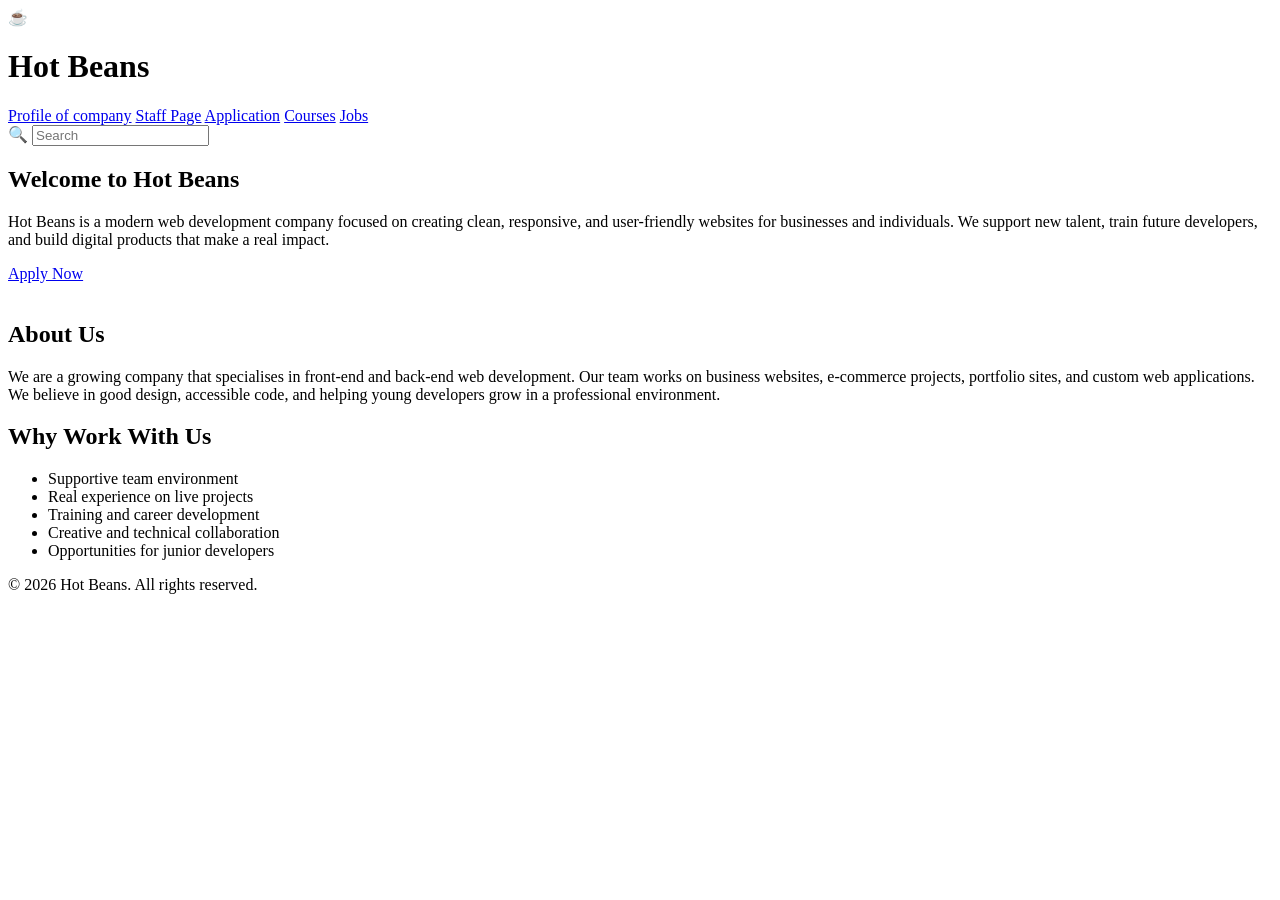
==== index.html @ 474fffbf "Rename Index.Html to index.html" ====
<!DOCTYPE html>
<html lang="en">
<head>
  <meta charset="UTF-8">
  <meta name="viewport" content="width=device-width, initial-scale=1.0">
  <title>Hot Beans | Company Profile</title>
  <link rel="stylesheet" href="style.css">
</head>
<body>

  <header>
    <div class="top-bar">
      <div class="logo">
        <div class="logo-icon">☕</div>
        <h1>Hot Beans</h1>
      </div>

      <div class="nav-row">
        <nav>
          <a href="index.html" class="active">Profile of company</a>
          <a href="staff.html">Staff Page</a>
          <a href="application.html">Application</a>
          <a href="courses.html">Courses</a>
          <a href="jobs.html">Jobs</a>
        </nav>

        <div class="search-box">
          <span>🔍</span>
          <input type="text" placeholder="Search">
        </div>
      </div>
    </div>
  </header>

  <main>
    <section class="card hero-card">
      <h2>Welcome to Hot Beans</h2>
      <p>
        Hot Beans is a modern web development company focused on creating clean,
        responsive, and user-friendly websites for businesses and individuals.
        We support new talent, train future developers, and build digital products
        that make a real impact.
      </p>
      <a class="btn" href="application.html">Apply Now</a>
    </section>

    <br>

    <section class="two-column">
      <div class="card">
        <h2 class="section-title">About Us</h2>
        <p class="small-text">
          We are a growing company that specialises in front-end and back-end web
          development. Our team works on business websites, e-commerce projects,
          portfolio sites, and custom web applications. We believe in good design,
          accessible code, and helping young developers grow in a professional
          environment.
        </p>
      </div>

      <div class="card">
        <h2 class="section-title">Why Work With Us</h2>
        <ul class="info-list">
          <li>Supportive team environment</li>
          <li>Real experience on live projects</li>
          <li>Training and career development</li>
          <li>Creative and technical collaboration</li>
          <li>Opportunities for junior developers</li>
        </ul>
      </div>
    </section>
  </main>

  <footer>
    <p>&copy; 2026 Hot Beans. All rights reserved.</p>
  </footer>

</body>
</html>
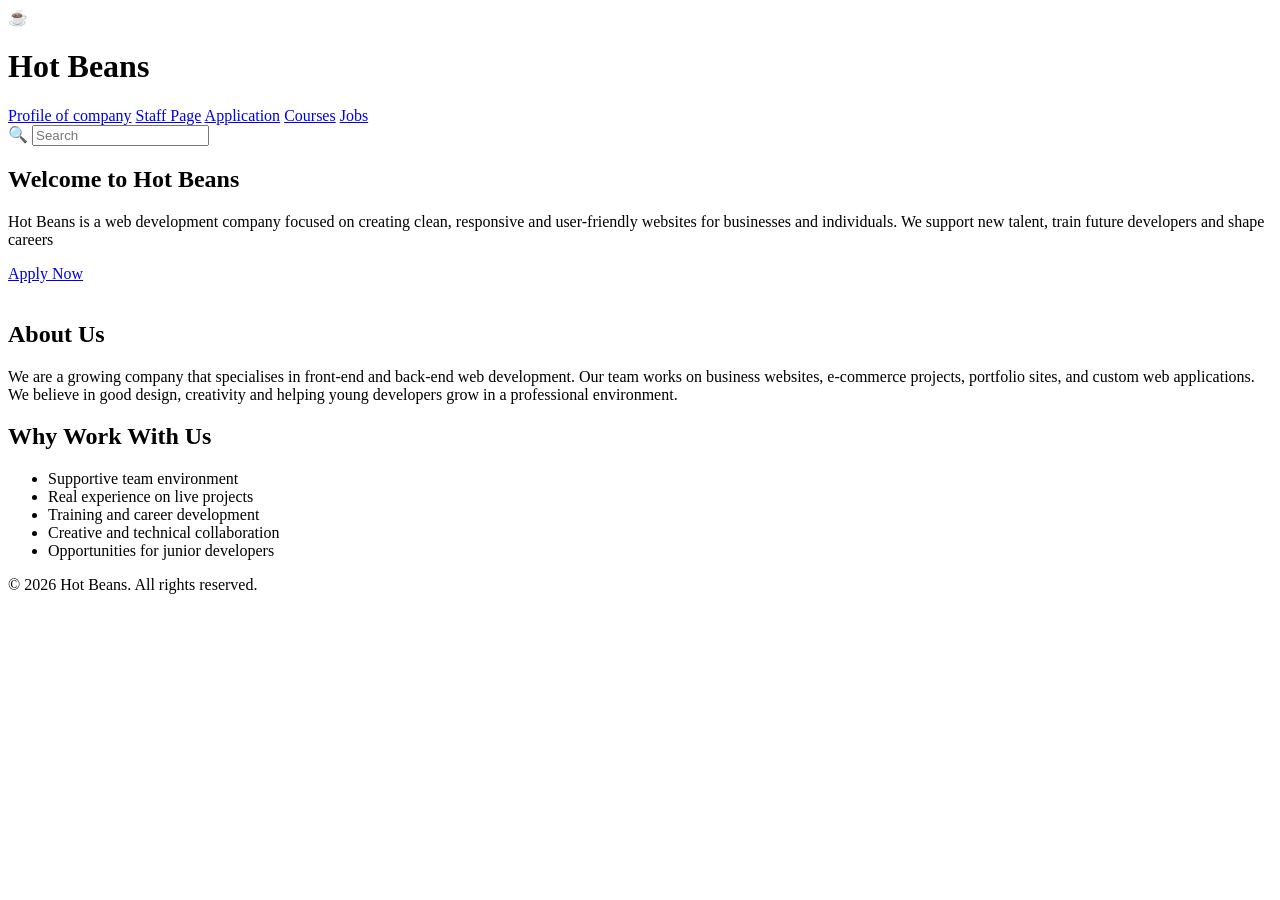
==== commit 2275c188: "Update index.html" ====
--- a/index.html
+++ b/index.html
@@ -1,4 +1,3 @@
-<!DOCTYPE html>
 <html lang="en">
 <head>
   <meta charset="UTF-8">
@@ -36,10 +35,9 @@
     <section class="card hero-card">
       <h2>Welcome to Hot Beans</h2>
       <p>
-        Hot Beans is a modern web development company focused on creating clean,
-        responsive, and user-friendly websites for businesses and individuals.
-        We support new talent, train future developers, and build digital products
-        that make a real impact.
+        Hot Beans is a web development company focused on creating clean,
+        responsive and user-friendly websites for businesses and individuals.
+        We support new talent, train future developers and shape careers
       </p>
       <a class="btn" href="application.html">Apply Now</a>
     </section>
@@ -53,7 +51,7 @@
           We are a growing company that specialises in front-end and back-end web
           development. Our team works on business websites, e-commerce projects,
           portfolio sites, and custom web applications. We believe in good design,
-          accessible code, and helping young developers grow in a professional
+          creativity and helping young developers grow in a professional
           environment.
         </p>
       </div>
